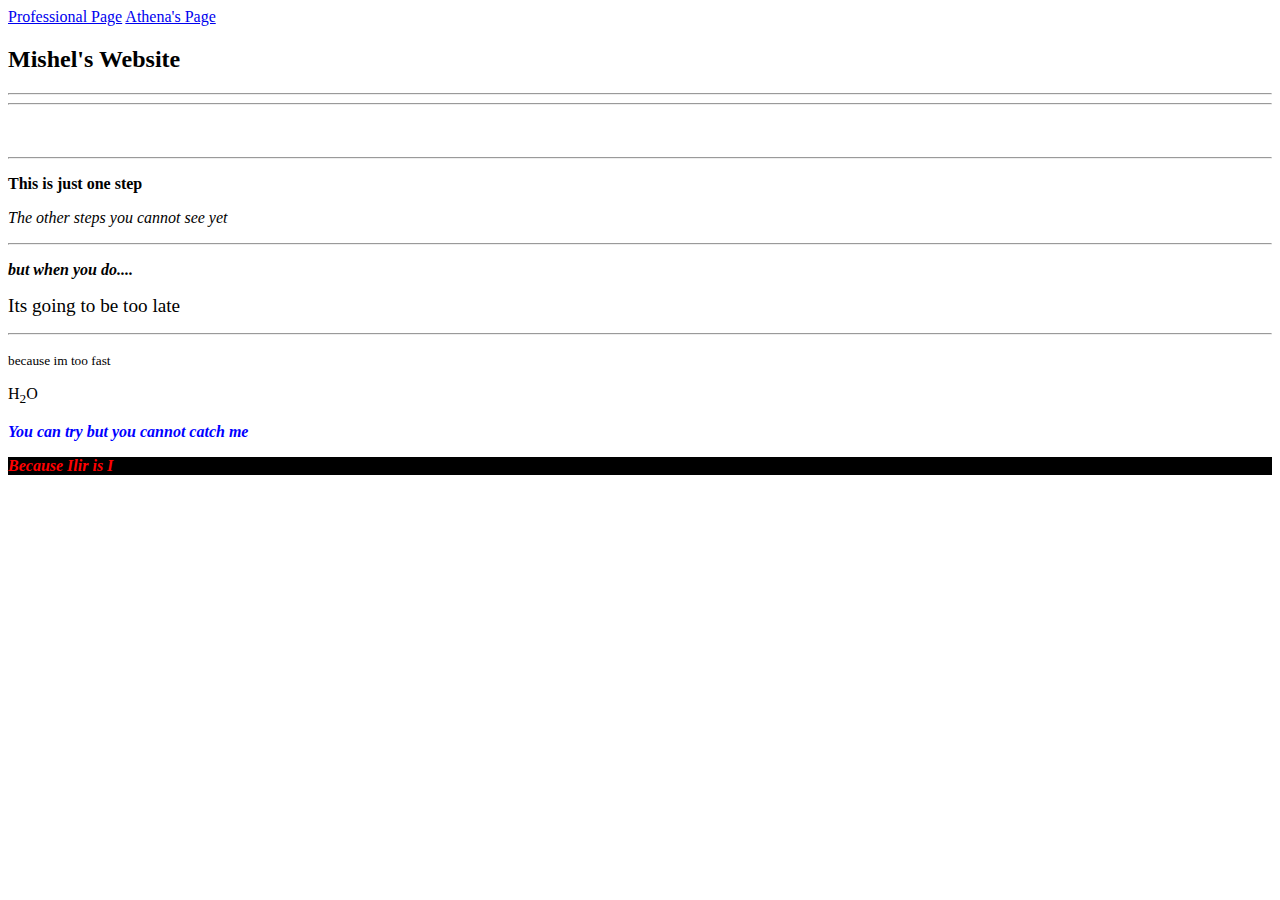
==== Index.html @ 543076f8 "Add files via upload" ====
<!DOCTYPE html>
<html>
	<head>
		<meta charset="UTF-8">
		<title>YolkyPigeon Craft</title>
		<meta name"description" content="This is an awesome webiste">
	</head>
	<body style="background-color:white;">
		<heaeder>

			<nav>
				<a href="Page2.html" >Professional Page</a>
				<a href="Page3.html" >Athena's Page</a>

			</nav>
		
		</header>
		<h2> Mishel's Website</h2>

		<main>

			<hr/><hr/>
			<br></br>
			<hr/><p><b>This is just one step</b></p>
			<p><i>The other steps you cannot see yet</i></p>
			<hr/><p><b><i>but when you do....</b></i></p>
			<p><big>Its going to be too late</big></p>				
			<hr/><p><small>because im too fast</small></p> 
			<p>H<sub>2</sub>O
			<!--I will surpass my own limitations -->
			<p style="color:blue;"><b><i>You can try but you cannot catch me </b></i></p>		
			<p style="color:red; background-color:black;"><b><i> Because Ilir is I </b></i></p>	
			
		<article>
			<section>		

			</section>
			<section>
			<h1>
				<h2>
					<h3
			</section>

				
			</article>	
		</main>

		<footer>
		<aside>
		</aside> 
		</footer>					
				
				
	</body>

</html>
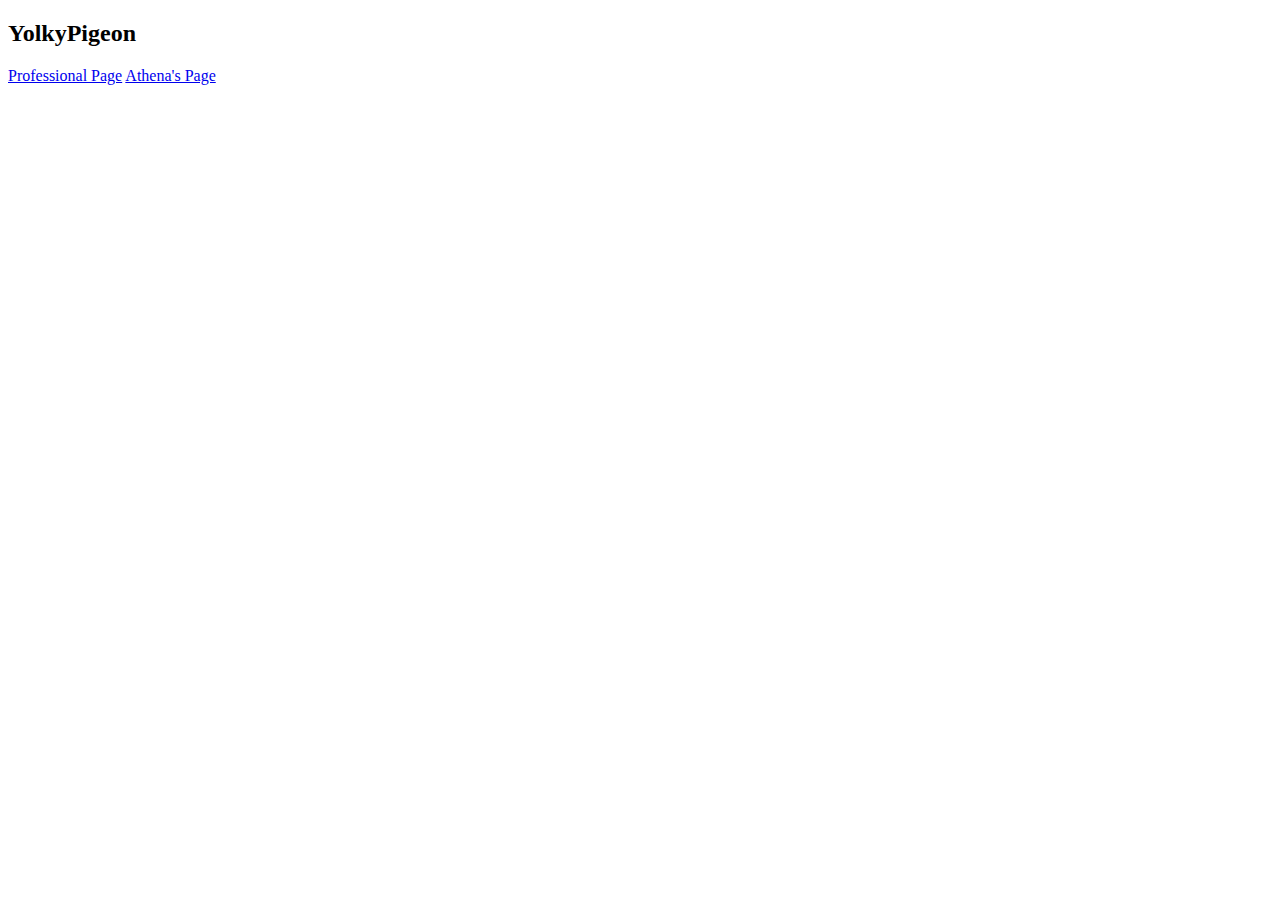
==== commit 9b53a520: "Updated" ====
--- a/Index.html
+++ b/Index.html
@@ -3,45 +3,21 @@
 	<head>
 		<meta charset="UTF-8">
 		<title>YolkyPigeon Craft</title>
-		<meta name"description" content="This is an awesome webiste">
+		<meta name="description" content="This is an awesome website">
+		<h2> YolkyPigeon</h2>
 	</head>
 	<body style="background-color:white;">
-		<heaeder>
-
+		<header>
 			<nav>
-				<a href="Page2.html" >Professional Page</a>
-				<a href="Page3.html" >Athena's Page</a>
-
+				<a href="Professional Page.html" >Professional Page</a>
+				<a href="Athena.html" >Athena's Page</a>
 			</nav>
 		
 		</header>
-		<h2> Mishel's Website</h2>
+
 
 		<main>
-
-			<hr/><hr/>
-			<br></br>
-			<hr/><p><b>This is just one step</b></p>
-			<p><i>The other steps you cannot see yet</i></p>
-			<hr/><p><b><i>but when you do....</b></i></p>
-			<p><big>Its going to be too late</big></p>				
-			<hr/><p><small>because im too fast</small></p> 
-			<p>H<sub>2</sub>O
-			<!--I will surpass my own limitations -->
-			<p style="color:blue;"><b><i>You can try but you cannot catch me </b></i></p>		
-			<p style="color:red; background-color:black;"><b><i> Because Ilir is I </b></i></p>	
-			
 		<article>
-			<section>		
-
-			</section>
-			<section>
-			<h1>
-				<h2>
-					<h3
-			</section>
-
-				
 			</article>	
 		</main>
 
@@ -52,5 +28,5 @@
 				
 				
 	</body>
-
+			
 </html>
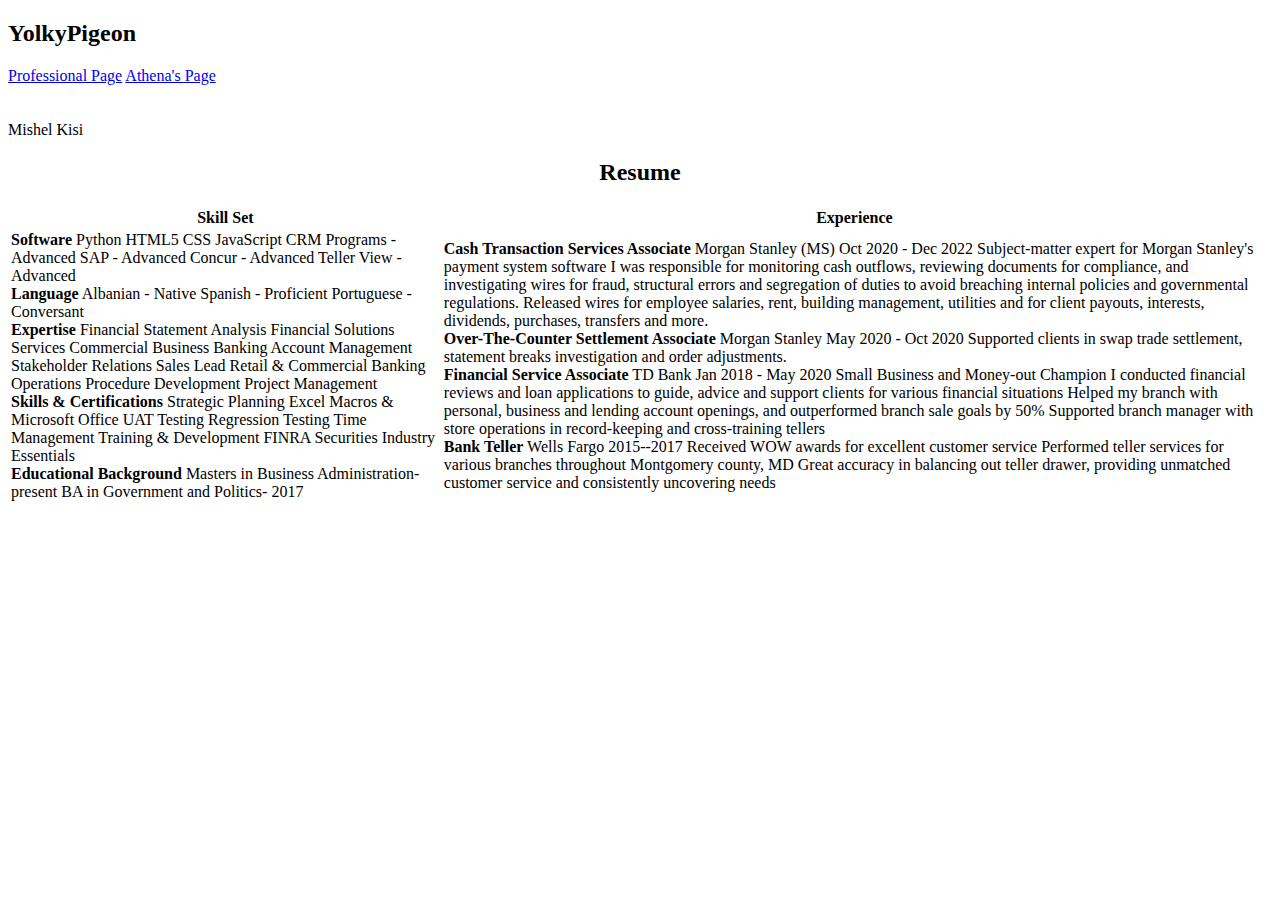
==== commit 4ec0eaba: "Update number 2" ====
--- a/Index.html
+++ b/Index.html
@@ -12,21 +12,90 @@
 				<a href="Professional Page.html" >Professional Page</a>
 				<a href="Athena.html" >Athena's Page</a>
 			</nav>
-		
 		</header>
-
-
 		<main>
 		<article>
-			</article>	
+			<secton> <br><br>Mishel Kisi
+			<table>
+				<thead>
+					<caption><h2>Resume</h2></caption>
+						<tr>
+							<th> Skill Set</th>
+							<th> Experience</th>
+							<th></th>
+						</tr>
+				</thead>
+				<tbody>
+						<tr>
+							<td><section><b>Software</b>
+								Python
+								HTML5
+								CSS
+								JavaScript
+								CRM Programs - Advanced
+								SAP - Advanced
+								Concur - Advanced
+								Teller View - Advanced</section>
+
+								<section><b>Language</b>
+								Albanian - Native
+								Spanish - Proficient
+								Portuguese - Conversant</section>
+
+								<section><b>Expertise</b>
+								Financial Statement Analysis
+								Financial Solutions Services
+								Commercial Business Banking
+								Account Management
+								Stakeholder Relations
+								Sales Lead
+								Retail & Commercial Banking Operations
+								Procedure Development
+								Project Management</section>
+
+								<section><b>Skills & Certifications</b>
+								Strategic Planning
+								Excel Macros & Microsoft Office
+								UAT Testing
+								Regression Testing
+								Time Management
+								Training & Development
+								FINRA Securities Industry Essentials</section>
+
+								<section><b>Educational Background</b>
+								Masters in Business Administration- present
+								BA in Government and Politics- 2017</section>
+							</td>
+							<td><section><b>Cash Transaction Services Associate</b>
+								Morgan Stanley (MS) Oct 2020 - Dec 2022
+								Subject-matter expert for Morgan Stanley's payment system software
+								I was responsible for monitoring cash outflows, reviewing documents for compliance, and investigating wires for fraud, structural errors and segregation of duties to avoid breaching internal policies and governmental regulations.
+								Released wires for employee salaries, rent, building management, utilities and for client payouts, interests, dividends, purchases, transfers and more.</section>
+
+								<section><b>Over-The-Counter Settlement Associate</b>
+								Morgan Stanley May 2020 - Oct 2020
+								Supported clients in swap trade settlement, statement breaks investigation and order adjustments.</section>
+
+								<section><b>Financial Service Associate</b>
+								TD Bank Jan 2018 - May 2020
+								Small Business and Money-out Champion
+								I conducted financial reviews and loan applications to guide, advice and support clients for various financial situations
+								Helped my branch with personal, business and lending account openings, and outperformed branch sale goals by 50%
+								Supported branch manager with store operations in record-keeping and cross-training tellers</section>
+
+								<section><b>Bank Teller</b>
+								Wells Fargo 2015--2017
+								Received WOW awards for excellent customer service
+								Performed teller services for various branches throughout Montgomery county, MD
+								Great accuracy in balancing out teller drawer, providing unmatched customer service and consistently uncovering needs</section>
+							</td>
+			<aside></aside>
+						</tr>
+				</tbody>
+			</table>
+			</secton>
+		</article>
 		</main>
-
-		<footer>
-		<aside>
-		</aside> 
-		</footer>					
-				
-				
 	</body>
 			
 </html>
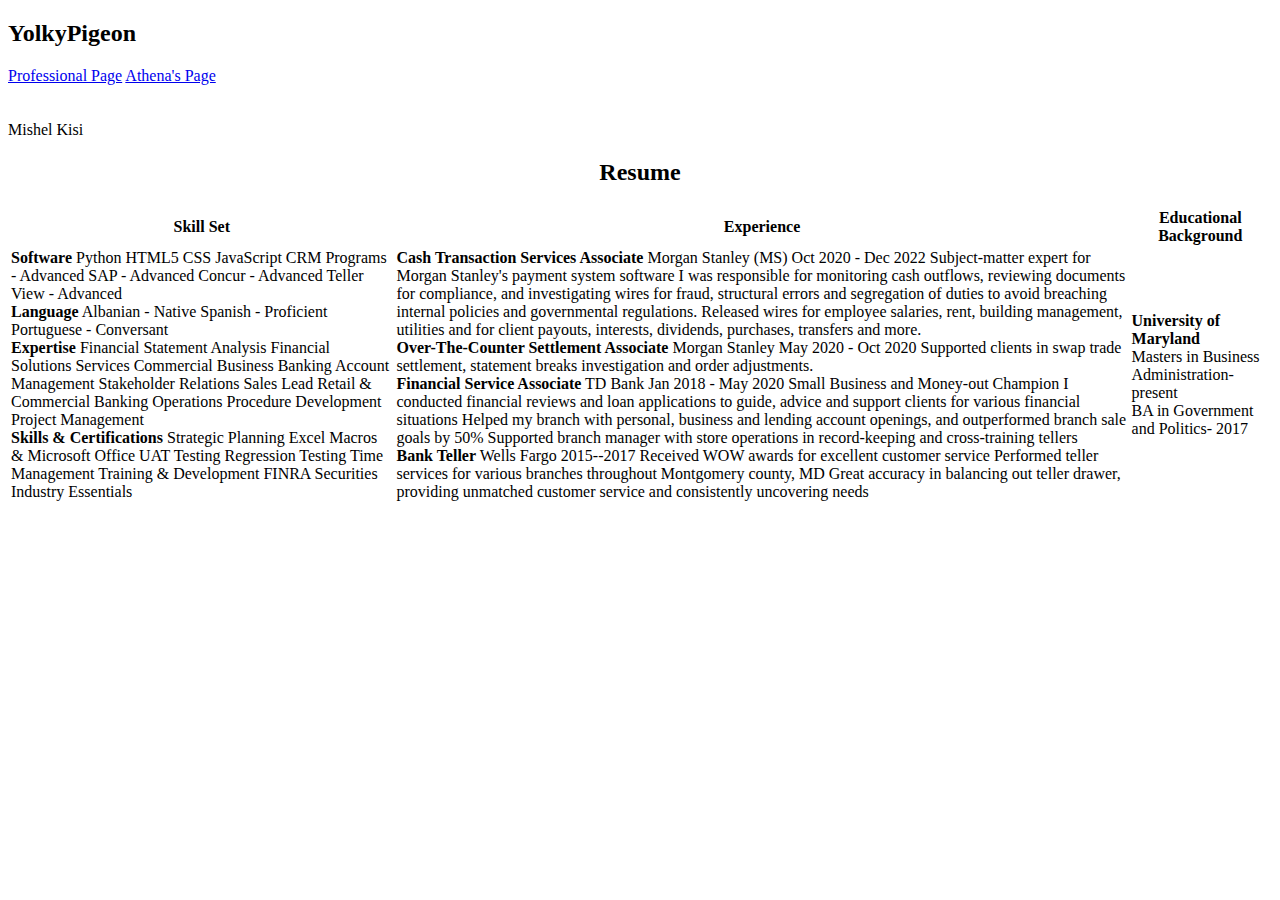
==== commit f50bac36: "Update number 2.5" ====
--- a/Index.html
+++ b/Index.html
@@ -22,7 +22,7 @@
 						<tr>
 							<th> Skill Set</th>
 							<th> Experience</th>
-							<th></th>
+							<th> Educational Background</th>
 						</tr>
 				</thead>
 				<tbody>
@@ -61,10 +61,6 @@
 								Time Management
 								Training & Development
 								FINRA Securities Industry Essentials</section>
-
-								<section><b>Educational Background</b>
-								Masters in Business Administration- present
-								BA in Government and Politics- 2017</section>
 							</td>
 							<td><section><b>Cash Transaction Services Associate</b>
 								Morgan Stanley (MS) Oct 2020 - Dec 2022
@@ -89,7 +85,13 @@
 								Performed teller services for various branches throughout Montgomery county, MD
 								Great accuracy in balancing out teller drawer, providing unmatched customer service and consistently uncovering needs</section>
 							</td>
-			<aside></aside>
+							<td><section><b>University of Maryland</b>
+								</section>
+								<section>Masters in Business Administration- present
+								</section>
+								<section>BA in Government and Politics- 2017
+								</section>
+							</td>
 						</tr>
 				</tbody>
 			</table>
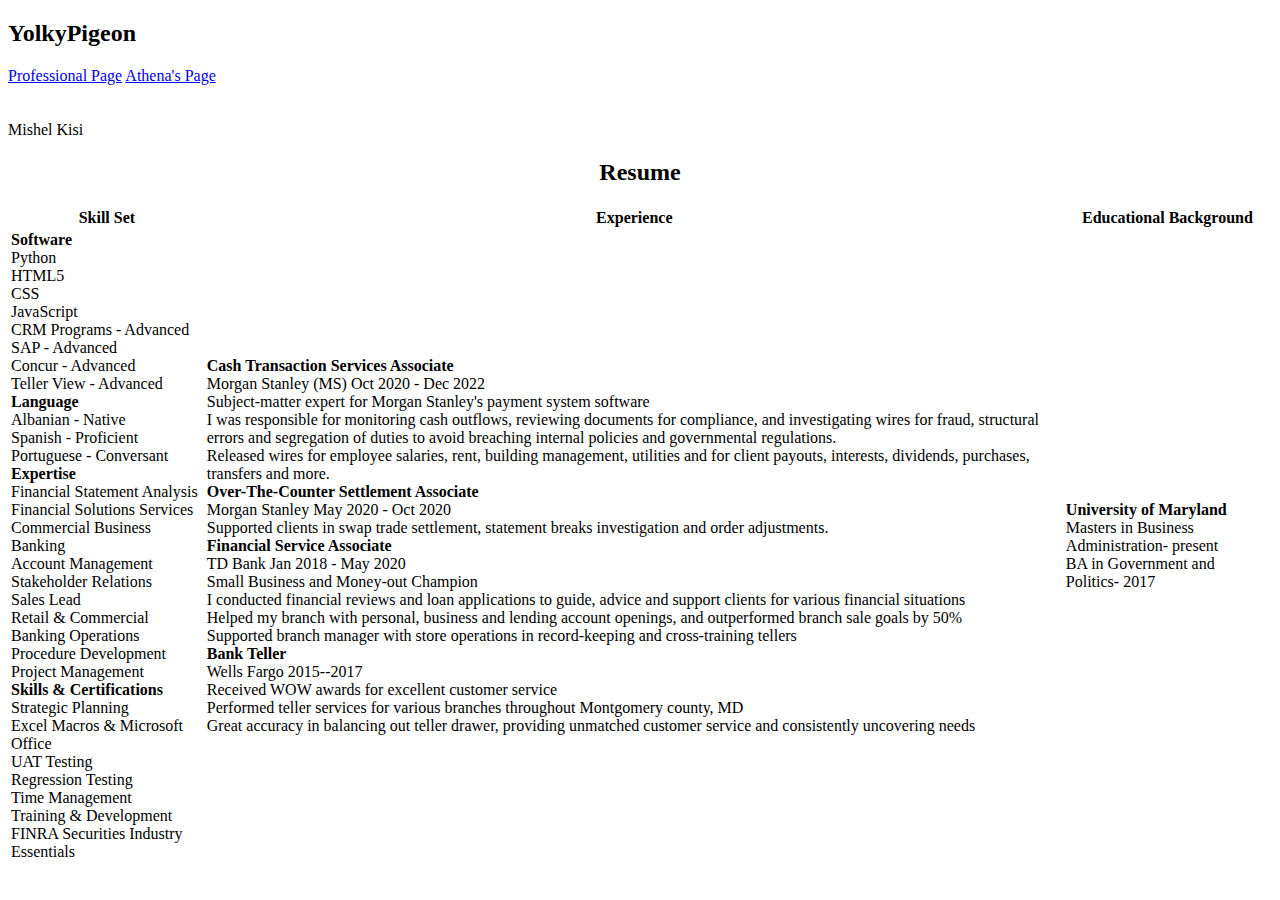
==== commit f567effc: "Update number 2.5" ====
--- a/Index.html
+++ b/Index.html
@@ -28,62 +28,62 @@
 				<tbody>
 						<tr>
 							<td><section><b>Software</b>
-								Python
-								HTML5
-								CSS
-								JavaScript
-								CRM Programs - Advanced
-								SAP - Advanced
-								Concur - Advanced
-								Teller View - Advanced</section>
+								<br>Python
+								<br>HTML5
+								<br>CSS
+								<br>JavaScript
+								<br>CRM Programs - Advanced
+								<br>SAP - Advanced
+								<br>Concur - Advanced
+								<br>Teller View - Advanced</section>
 
 								<section><b>Language</b>
-								Albanian - Native
-								Spanish - Proficient
-								Portuguese - Conversant</section>
+								<br>Albanian - Native
+								<br>Spanish - Proficient
+								<br>Portuguese - Conversant</section>
 
 								<section><b>Expertise</b>
-								Financial Statement Analysis
-								Financial Solutions Services
-								Commercial Business Banking
-								Account Management
-								Stakeholder Relations
-								Sales Lead
-								Retail & Commercial Banking Operations
-								Procedure Development
-								Project Management</section>
+								<br>Financial Statement Analysis
+								<br>Financial Solutions Services
+								<br>Commercial Business Banking
+								<br>Account Management
+								<br>Stakeholder Relations
+								<br>Sales Lead
+								<br>Retail & Commercial Banking Operations
+								<br>Procedure Development
+								<br>Project Management</section>
 
 								<section><b>Skills & Certifications</b>
-								Strategic Planning
-								Excel Macros & Microsoft Office
-								UAT Testing
-								Regression Testing
-								Time Management
-								Training & Development
-								FINRA Securities Industry Essentials</section>
+								<br>Strategic Planning
+								<br>Excel Macros & Microsoft Office
+								<br>UAT Testing
+								<br>Regression Testing
+								<br>Time Management
+								<br>Training & Development
+								<br>FINRA Securities Industry Essentials</section>
 							</td>
 							<td><section><b>Cash Transaction Services Associate</b>
-								Morgan Stanley (MS) Oct 2020 - Dec 2022
-								Subject-matter expert for Morgan Stanley's payment system software
-								I was responsible for monitoring cash outflows, reviewing documents for compliance, and investigating wires for fraud, structural errors and segregation of duties to avoid breaching internal policies and governmental regulations.
-								Released wires for employee salaries, rent, building management, utilities and for client payouts, interests, dividends, purchases, transfers and more.</section>
+								<br>Morgan Stanley (MS) Oct 2020 - Dec 2022
+								<br>Subject-matter expert for Morgan Stanley's payment system software
+								<br>I was responsible for monitoring cash outflows, reviewing documents for compliance, and investigating wires for fraud, structural errors and segregation of duties to avoid breaching internal policies and governmental regulations.
+								<br>Released wires for employee salaries, rent, building management, utilities and for client payouts, interests, dividends, purchases, transfers and more.</section>
 
 								<section><b>Over-The-Counter Settlement Associate</b>
-								Morgan Stanley May 2020 - Oct 2020
-								Supported clients in swap trade settlement, statement breaks investigation and order adjustments.</section>
+								<br>Morgan Stanley May 2020 - Oct 2020
+								<br>Supported clients in swap trade settlement, statement breaks investigation and order adjustments.</section>
 
 								<section><b>Financial Service Associate</b>
-								TD Bank Jan 2018 - May 2020
-								Small Business and Money-out Champion
-								I conducted financial reviews and loan applications to guide, advice and support clients for various financial situations
-								Helped my branch with personal, business and lending account openings, and outperformed branch sale goals by 50%
-								Supported branch manager with store operations in record-keeping and cross-training tellers</section>
+								<br>TD Bank Jan 2018 - May 2020
+								<br>Small Business and Money-out Champion
+								<br>I conducted financial reviews and loan applications to guide, advice and support clients for various financial situations
+								<br>Helped my branch with personal, business and lending account openings, and outperformed branch sale goals by 50%
+								<br>Supported branch manager with store operations in record-keeping and cross-training tellers</section>
 
 								<section><b>Bank Teller</b>
-								Wells Fargo 2015--2017
-								Received WOW awards for excellent customer service
-								Performed teller services for various branches throughout Montgomery county, MD
-								Great accuracy in balancing out teller drawer, providing unmatched customer service and consistently uncovering needs</section>
+								<br>Wells Fargo 2015--2017
+								<br>Received WOW awards for excellent customer service
+								<br>Performed teller services for various branches throughout Montgomery county, MD
+								<br>Great accuracy in balancing out teller drawer, providing unmatched customer service and consistently uncovering needs</section>
 							</td>
 							<td><section><b>University of Maryland</b>
 								</section>
